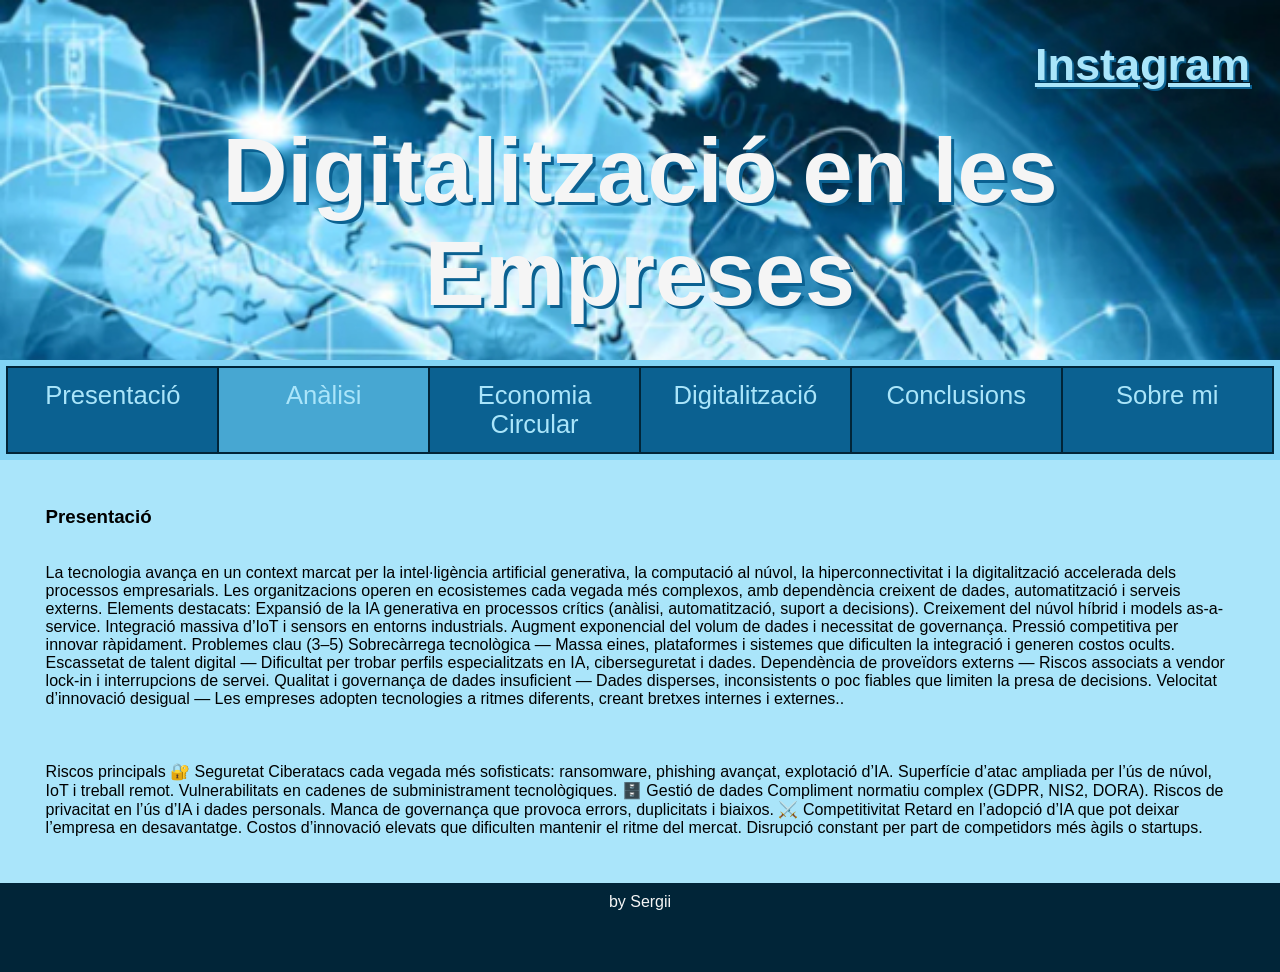
==== analisi.html @ 2dbc13de "analisi" ====
<!DOCTYPE html>
<html lang="ca">

<head>
	<title>Empresa</title>
	<meta charset="utf-8">
	<meta name="viewport" content="width=device-width, initial-scale=1">
	<link href="css/estils.css" type="text/css" rel="stylesheet">
</head>

<body>

	<header>
		<h4><a href="https://www.instagram.com/ins_eugeni/" target="_blank">Instagram</a></h4>
		<h2>Digitalització en les Empreses</h2>
	</header>

	<section>

		<nav>
			<ul>
				<li ><a href="index.html">Presentació</a></li>
				<li class="active"><a href="analisi.html">Anàlisi</a></li>
				<li><a href="economia-circular.html">Economia Circular</a></li>
				<li><a href="digitalitzacio.html">Digitalització</a></li>
				<li><a href="conclusions.html">Conclusions</a></li>
				<li><a href="sobremi.html">Sobre mi</a></li>
			</ul>
		</nav>

		<article>

			<!--INICI CONTINGUT PÀGINA-->
			<div class="fila">
				
				<div class="columna">
					<h3>Presentació</h3><br><br>
					<p>La tecnologia avança en un context marcat per la intel·ligència artificial generativa, la computació al núvol, la hiperconnectivitat i la digitalització accelerada dels processos empresarials. Les organitzacions operen en ecosistemes cada vegada més complexos, amb dependència creixent de dades, automatització i serveis externs.

Elements destacats:

Expansió de la IA generativa en processos crítics (anàlisi, automatització, suport a decisions).

Creixement del núvol híbrid i models as-a-service.

Integració massiva d’IoT i sensors en entorns industrials.

Augment exponencial del volum de dades i necessitat de governança.

Pressió competitiva per innovar ràpidament.

Problemes clau (3–5)
Sobrecàrrega tecnològica — Massa eines, plataformes i sistemes que dificulten la integració i generen costos ocults.

Escassetat de talent digital — Dificultat per trobar perfils especialitzats en IA, ciberseguretat i dades.

Dependència de proveïdors externs — Riscos associats a vendor lock-in i interrupcions de servei.

Qualitat i governança de dades insuficient — Dades disperses, inconsistents o poc fiables que limiten la presa de decisions.

Velocitat d’innovació desigual — Les empreses adopten tecnologies a ritmes diferents, creant bretxes internes i externes..</p><br><br><br>

					<p> Riscos principals
🔐 Seguretat
Ciberatacs cada vegada més sofisticats: ransomware, phishing avançat, explotació d’IA.

Superfície d’atac ampliada per l’ús de núvol, IoT i treball remot.

Vulnerabilitats en cadenes de subministrament tecnològiques.

🗄️ Gestió de dades
Compliment normatiu complex (GDPR, NIS2, DORA).

Riscos de privacitat en l’ús d’IA i dades personals.

Manca de governança que provoca errors, duplicitats i biaixos.

⚔️ Competitivitat
Retard en l’adopció d’IA que pot deixar l’empresa en desavantatge.

Costos d’innovació elevats que dificulten mantenir el ritme del mercat.

Disrupció constant per part de competidors més àgils o startups.</p>
				</div>
				
				
			</div>
			<!--FINAL CONTINGUT PÀGINA-->

		</article>

	</section>

	<footer>
		<p>by Sergii</p>
	</footer>

</body>

</html>
---- css/estils.css ----
/* https://coolors.co/image-picker
CSS HEX 
--lapis-lazuli: #0B6191ff;
--picton-blue: #47A7D2ff;
--non-photo-blue: #AAE5FAff;
--pale-azure: #82D4F5ff;
--prussian-blue: #012538ff;*/
* {
  box-sizing: border-box;
  margin: 0;
}
body {
  font-family: Arial, Helvetica, sans-serif;
}

/* Style the header */
header {
  background-color: #012538;
  background-image: url(background.jpg);
  background-size: cover;
  padding: 30px;
  text-align: center;
  color: whitesmoke;
  height: 40vh;
}
header h2 {
  margin-top: 10vh;
  font-size: 10vh;
  text-shadow: 3px 3px #0B6191;
}
header h4 {
  margin-top: 1vh;
  font-size: 5vh;
  text-shadow: 2px 2px #0B6191;
  float: right;
}
header h4 a {
  color: #AAE5FA;
}

/* Navigation */
nav {
  background: #82D4F5;
  padding: 0.5vw;
}
nav ul {
  list-style-type: none;
  margin: 0;
  padding: 0;
  width: 100%;
  background-color: #0B6191;
  border: 1px solid #012538;
  display: flex;
  justify-content: center;
}
nav ul li {
  text-align: center;
  border: 1px solid #012538;
  width: 20%;
}
nav ul li a {
  display: block;
  color: #AAE5FA;
  padding: 1vw 2vh;
  text-decoration: none;
  font-size: min(2vw, 9vw);
}
nav ul li.active {
  background-color: #47A7D2;
  color: white;
}
nav ul li:hover:not(.active) {
  background-color: #012538;
  color: white;
}

/* Article section */
article {
  padding: 20px;
  background-color: #AAE5FA;
  display: table;
  width: 100%;
}
article h2 {
  margin: 3vh;
}
article img {
  width: 100%;
}

.fila {
  width: 100%;
  display: flex;
  flex-wrap: wrap;
}
.columna {
  flex:1;
  padding: 2vw;
}

/* Footer */
footer {
  background-color:  #012538ff;
  padding: 10px;
  text-align: center;
  color: whitesmoke;
  height: 7vw;
}

fieldset {
  margin-top: 10px;
  box-shadow: 3px 5px 4px 5px #012538;
}

/* Responsive design */
@media (max-width: 600px) {
  header {
    padding: 0.2vw;
    text-align: center;
    height: 20vh;
  }

  header h2 {
    margin-top: 2vh;
    font-size: 7vh;
    text-shadow: 2px 2px #012538;
  }

  header h4 {
    margin-top: 0.5vh;
    font-size: 4vh;
    text-shadow: 1px 1px #012538;
  }
  .columna {
  width: 100%;
  
  }
}
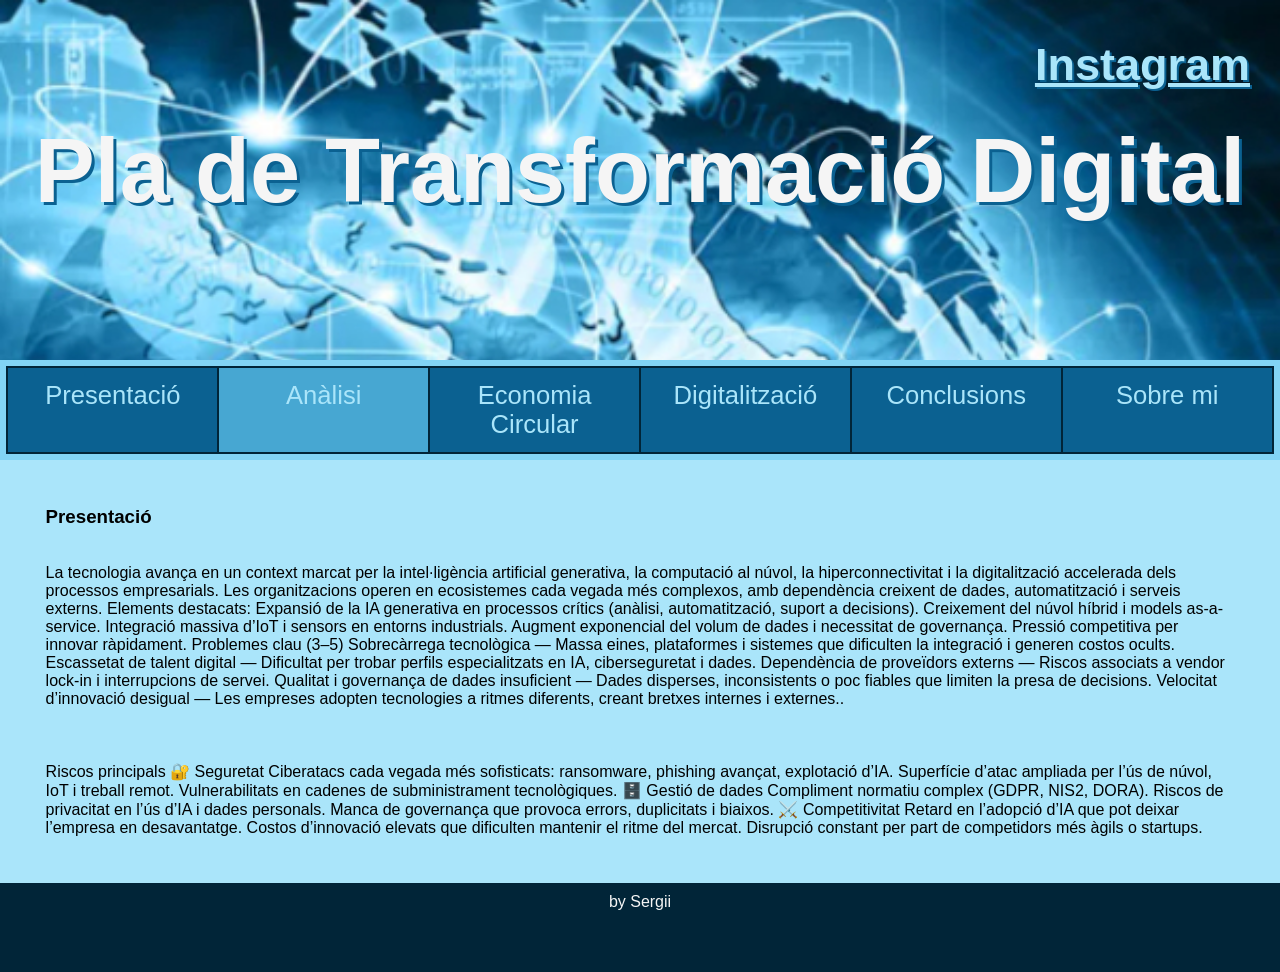
==== commit 2cbccfef: "m" ====
--- a/analisi.html
+++ b/analisi.html
@@ -12,7 +12,7 @@
 
 	<header>
 		<h4><a href="https://www.instagram.com/ins_eugeni/" target="_blank">Instagram</a></h4>
-		<h2>Digitalització en les Empreses</h2>
+		<h2>Pla de Transformació Digital</h2>
 	</header>
 
 	<section>
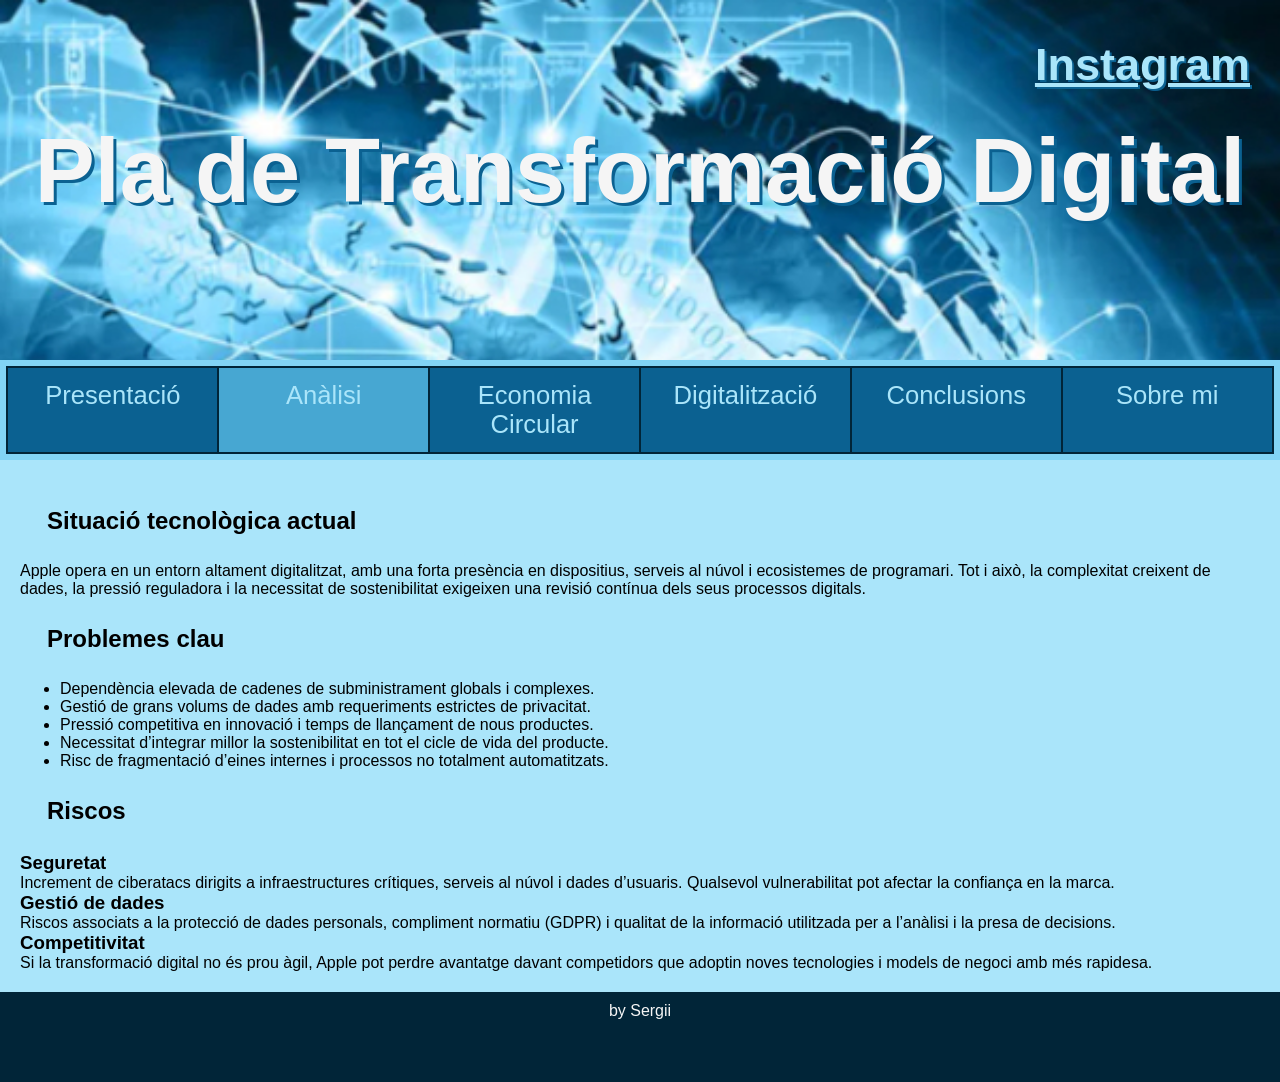
==== commit 1b49a853: "z" ====
--- a/analisi.html
+++ b/analisi.html
@@ -31,60 +31,49 @@
 		<article>
 
 			<!--INICI CONTINGUT PÀGINA-->
-			<div class="fila">
-				
-				<div class="columna">
-					<h3>Presentació</h3><br><br>
-					<p>La tecnologia avança en un context marcat per la intel·ligència artificial generativa, la computació al núvol, la hiperconnectivitat i la digitalització accelerada dels processos empresarials. Les organitzacions operen en ecosistemes cada vegada més complexos, amb dependència creixent de dades, automatització i serveis externs.
+			<main>
+    <section>
+      <h2>Situació tecnològica actual</h2>
+      <p>
+        Apple opera en un entorn altament digitalitzat, amb una forta presència en
+        dispositius, serveis al núvol i ecosistemes de programari. Tot i això, la
+        complexitat creixent de dades, la pressió reguladora i la necessitat de
+        sostenibilitat exigeixen una revisió contínua dels seus processos digitals.
+      </p>
+    </section>
 
-Elements destacats:
+    <section>
+      <h2>Problemes clau</h2>
+      <ul>
+        <li>Dependència elevada de cadenes de subministrament globals i complexes.</li>
+        <li>Gestió de grans volums de dades amb requeriments estrictes de privacitat.</li>
+        <li>Pressió competitiva en innovació i temps de llançament de nous productes.</li>
+        <li>Necessitat d’integrar millor la sostenibilitat en tot el cicle de vida del producte.</li>
+        <li>Risc de fragmentació d’eines internes i processos no totalment automatitzats.</li>
+      </ul>
+    </section>
 
-Expansió de la IA generativa en processos crítics (anàlisi, automatització, suport a decisions).
+    <section>
+      <h2>Riscos</h2>
 
-Creixement del núvol híbrid i models as-a-service.
+      <h3>Seguretat</h3>
+      <p>
+        Increment de ciberatacs dirigits a infraestructures crítiques, serveis al núvol
+        i dades d’usuaris. Qualsevol vulnerabilitat pot afectar la confiança en la marca.
+      </p>
 
-Integració massiva d’IoT i sensors en entorns industrials.
+      <h3>Gestió de dades</h3>
+      <p>
+        Riscos associats a la protecció de dades personals, compliment normatiu (GDPR)
+        i qualitat de la informació utilitzada per a l’anàlisi i la presa de decisions.
+      </p>
 
-Augment exponencial del volum de dades i necessitat de governança.
-
-Pressió competitiva per innovar ràpidament.
-
-Problemes clau (3–5)
-Sobrecàrrega tecnològica — Massa eines, plataformes i sistemes que dificulten la integració i generen costos ocults.
-
-Escassetat de talent digital — Dificultat per trobar perfils especialitzats en IA, ciberseguretat i dades.
-
-Dependència de proveïdors externs — Riscos associats a vendor lock-in i interrupcions de servei.
-
-Qualitat i governança de dades insuficient — Dades disperses, inconsistents o poc fiables que limiten la presa de decisions.
-
-Velocitat d’innovació desigual — Les empreses adopten tecnologies a ritmes diferents, creant bretxes internes i externes..</p><br><br><br>
-
-					<p> Riscos principals
-🔐 Seguretat
-Ciberatacs cada vegada més sofisticats: ransomware, phishing avançat, explotació d’IA.
-
-Superfície d’atac ampliada per l’ús de núvol, IoT i treball remot.
-
-Vulnerabilitats en cadenes de subministrament tecnològiques.
-
-🗄️ Gestió de dades
-Compliment normatiu complex (GDPR, NIS2, DORA).
-
-Riscos de privacitat en l’ús d’IA i dades personals.
-
-Manca de governança que provoca errors, duplicitats i biaixos.
-
-⚔️ Competitivitat
-Retard en l’adopció d’IA que pot deixar l’empresa en desavantatge.
-
-Costos d’innovació elevats que dificulten mantenir el ritme del mercat.
-
-Disrupció constant per part de competidors més àgils o startups.</p>
-				</div>
-				
-				
-			</div>
+      <h3>Competitivitat</h3>
+      <p>
+        Si la transformació digital no és prou àgil, Apple pot perdre avantatge davant
+        competidors que adoptin noves tecnologies i models de negoci amb més rapidesa.
+      </p>
+    </section>
 			<!--FINAL CONTINGUT PÀGINA-->
 
 		</article>
